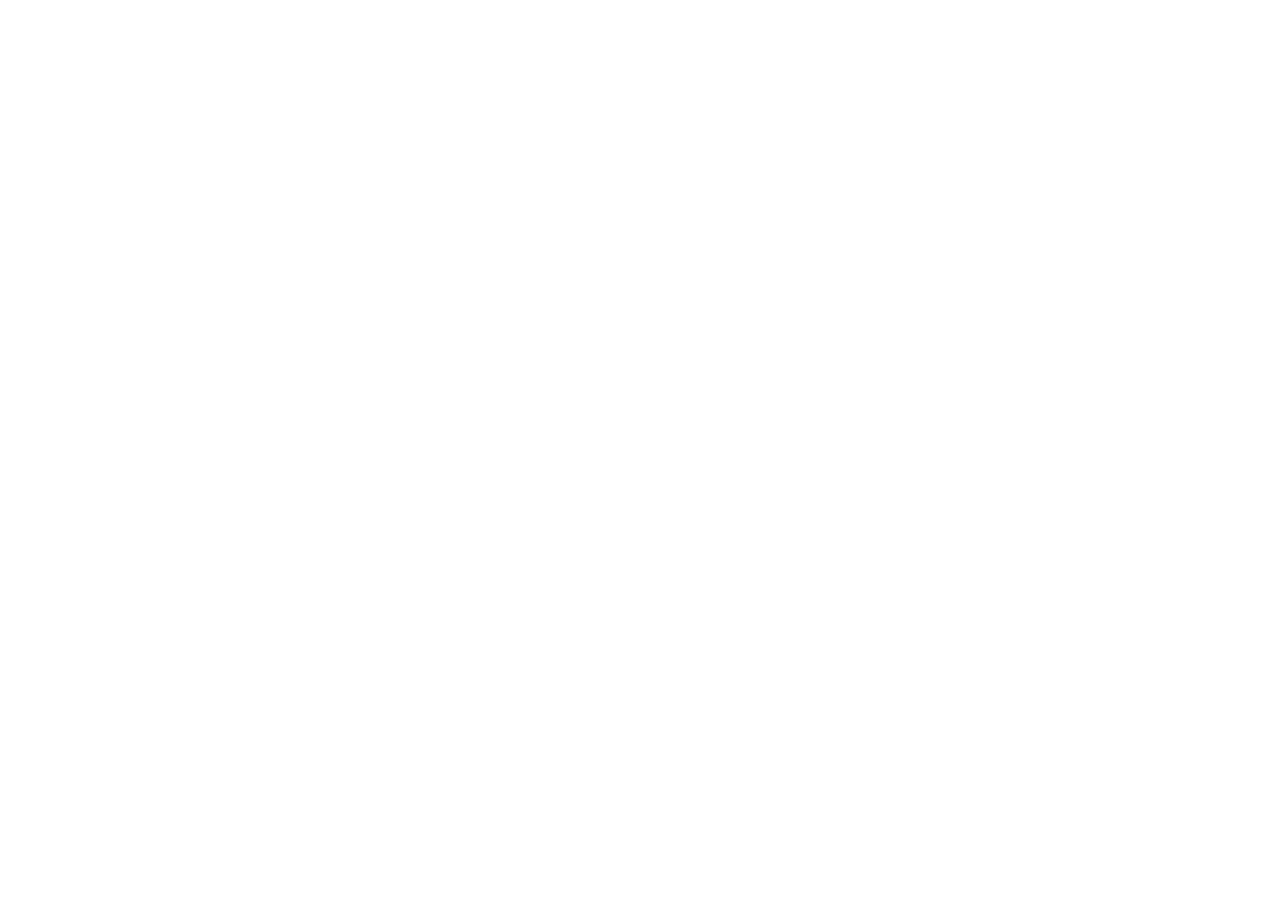
==== Text/textIndex.html @ ae9fd13c "update 04/01/22" ====
<html lang="en">
<head>
    <meta charset="UTF-8">
    <meta http-equiv="X-UA-Compatible" content="IE=edge">
    <meta name="viewport" content="width=device-width, initial-scale=1.0">
    <link rel="stylesheet" href="textStyles.css">
    <title>text Styles</title>
</head>
<body>
    
</body>
</html>
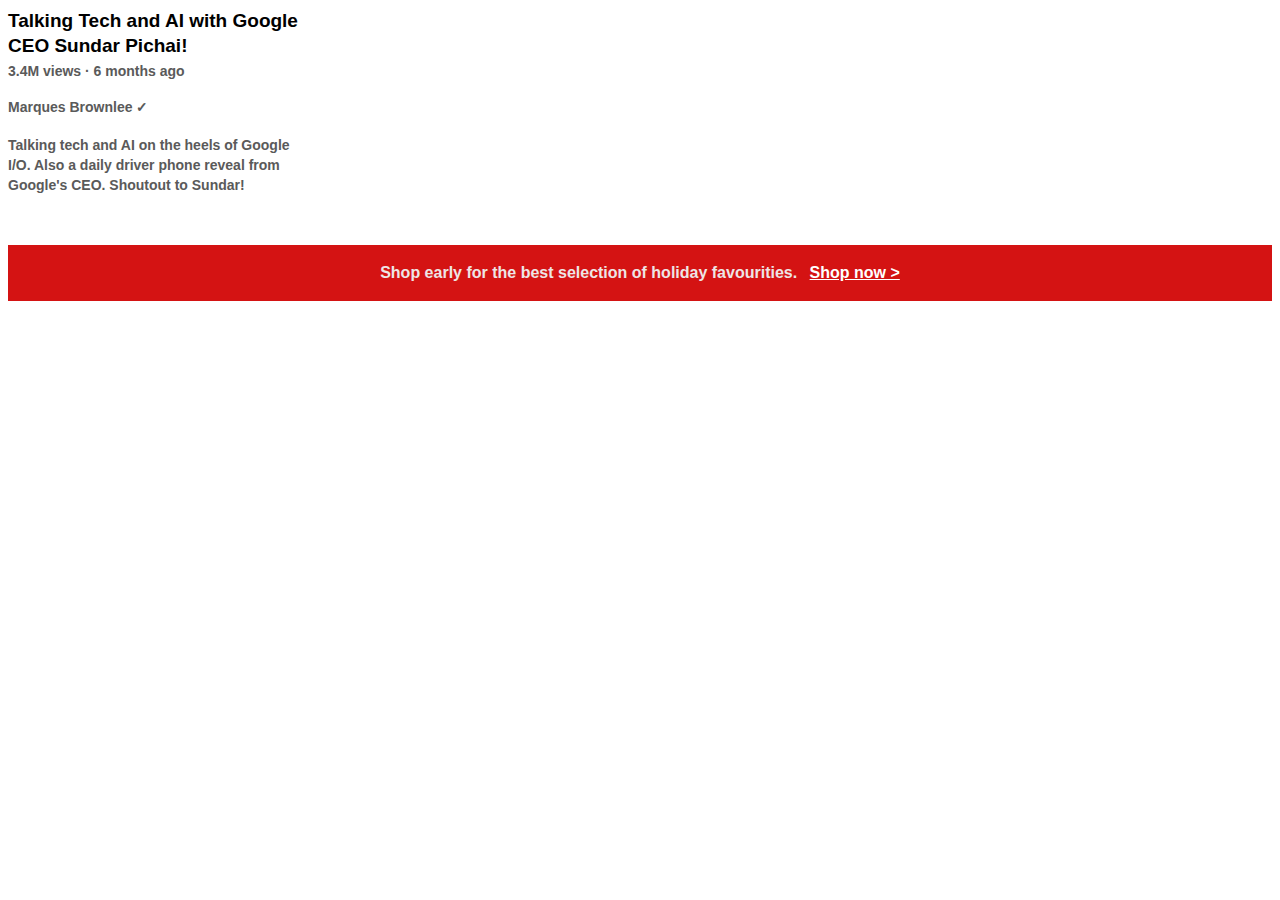
==== commit 78fbce4d: "update 05/01/22" ====
--- a/Text/textIndex.html
+++ b/Text/textIndex.html
@@ -7,6 +7,23 @@
     <title>text Styles</title>
 </head>
 <body>
-    
+    <p class="video-title">
+        Talking Tech and AI with Google CEO Sundar Pichai!
+    </p>
+    <p class="video-stats">
+        3.4M views &#183; 6 months ago
+    </p>
+    <p class="video-author">
+        Marques Brownlee &#10003;
+    </p>
+    <p class="video-description">
+       Talking tech and AI on the heels of Google
+        I/O. Also a daily driver phone reveal from Google's CEO.
+        Shoutout to Sundar! 
+    </p>
+    <p class="shop-description">
+        Shop early for the best selection of 
+        holiday favourities. <a class="shop-link" href="#">Shop now &#62</a>
+    </p>
 </body>
 </html>--- a/Text/textStyles.css
+++ b/Text/textStyles.css
@@ -0,0 +1,52 @@
+p {
+    font-family: Arial;
+    margin-top: 0;
+    margin-bottom: 0;
+}
+
+.video-title {
+    font-weight: bold;
+    font-size: 19px;
+    width: 300px;
+    line-height: 25px;
+    margin-bottom: 5px;
+}
+
+.video-stats {
+    font-size: 14px;
+    font-weight: bold;
+    color: rgb(90, 90, 90);
+    margin-bottom: 20px;
+}
+
+.video-author {
+    font-size: 14px;
+    font-weight: bold;
+    color: rgb(90 ,90 ,90);
+    margin-bottom: 20px;
+}
+
+.video-description {
+    font-size: 14px;
+    font-weight: bold;
+    color: rgb(90, 90, 90);
+    width: 300px;
+    line-height: 20px;
+}
+
+.shop-description {
+    color: rgb(238, 229, 229);
+    background-color: rgb(212, 19, 19);
+    padding-top: 19px;
+    padding-bottom: 19px;
+    font-weight: bold;
+    text-align: center;
+    margin-top: 50px;
+  
+}
+
+
+.shop-link {
+    color: white;
+    margin-left: 8px;
+}